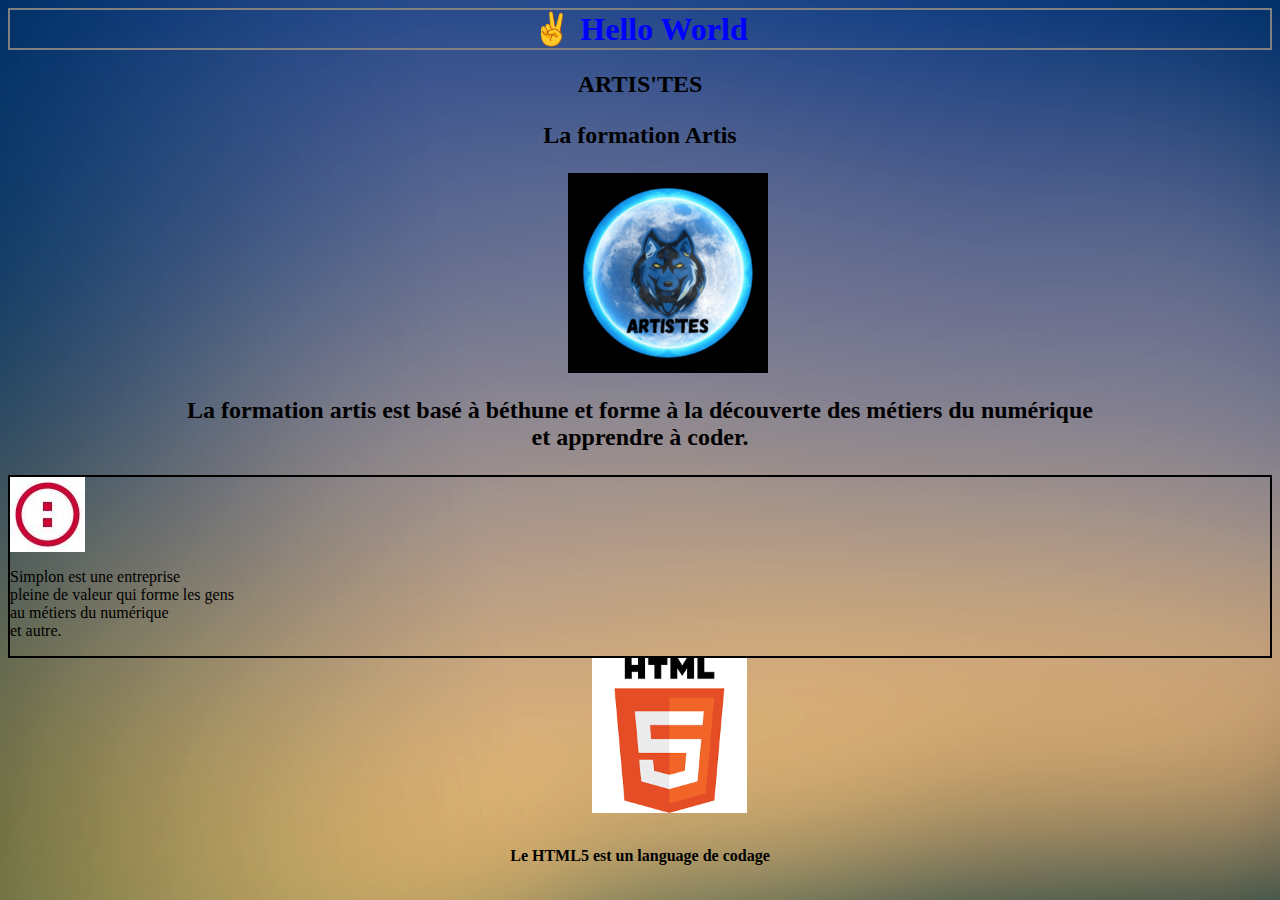
==== index.html @ 2ab48dfe "Update index.html" ====
<head>
<link rel="stylesheet" href="cs.css">
</head>
  <body>
  			<header>
   		<h1>✌ Hello World</h1>   
 	<h2>ARTIS'TES<br />
 <div class="text"><p>La formation Artis</p></div>
<div class="artistes"><img src="artiste_2.png"></div>
		<dic class="head"><p>La formation artis est basé à béthune et forme à la découverte des métiers du numérique<br />
			et apprendre à coder.</p></div>

</header>

		<article> 
				
			<div id="art"><img src="simplon_.jpg">
		<p>Simplon est une entreprise<br />
		pleine de valeur qui forme les gens<br /> 
		   au métiers du numérique<br />
		      et autre.</p></div>
		  
	
	</article>
	
    		<div class="image"><img src="HTM5_.png"></div><br />
				<dic class="text"><p><strong>Le HTML5 est un language de codage</strong></p></div>
    	
</body>
---- cs.css ----
h1
{
  color: blue;
    border: 2px solid grey;
  text-align: center;
}
.artistes
{
    margin-left: auto;
    margin-right: auto;
    width: 6em; 
}
.image
{
    margin-left: auto;
    margin-right: auto;
    width: 6em; 
}
h2
{
	text-align: center;
}
.text
{
	text-align: center;
}
body
{
	background-image: url(ce_.jpg); 
	background-repeat: no-repeat;
	background-position: center;

}

article
{
	border: 2px solid black;
	text-align: left;
}
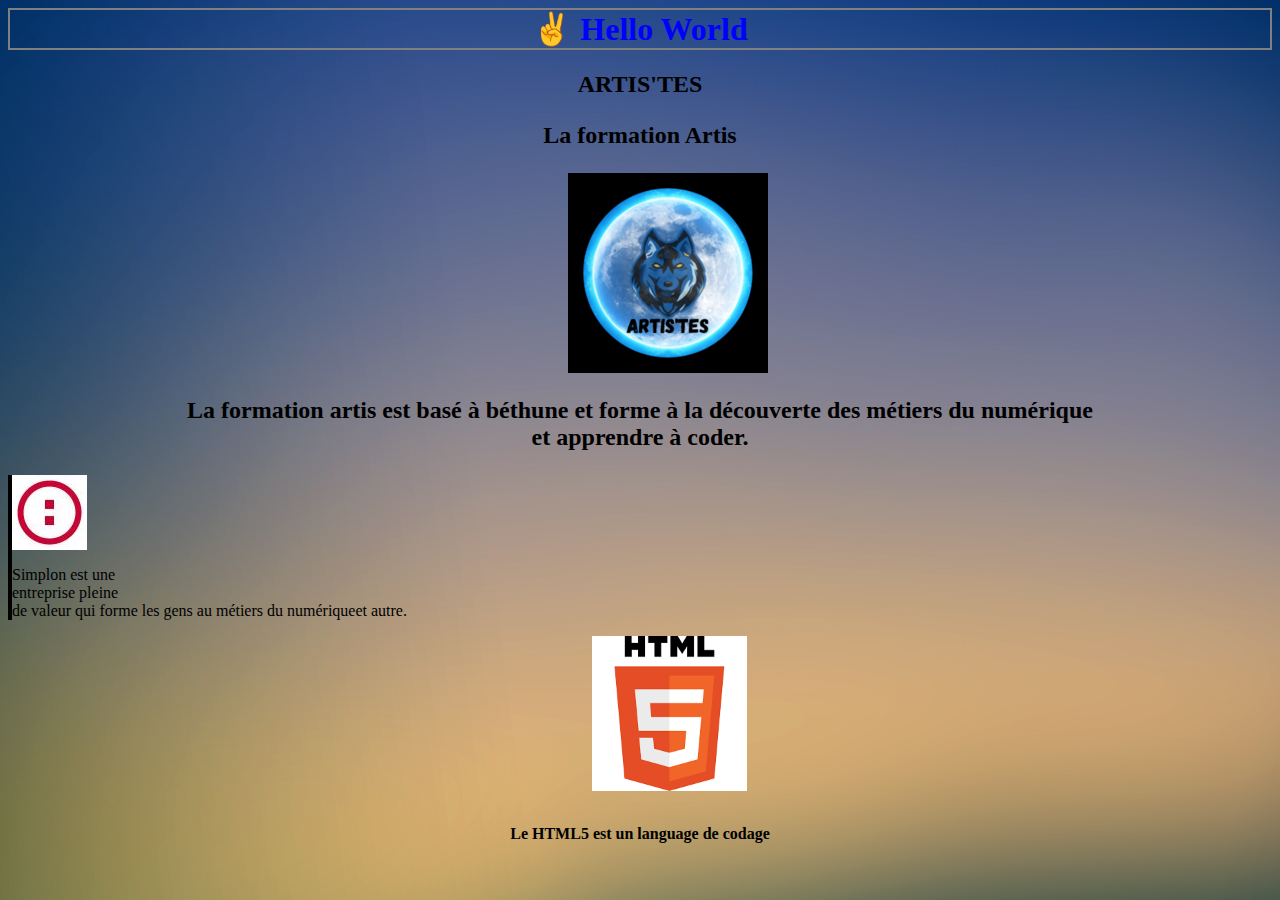
==== commit 372c5966: "Update index.html" ====
--- a/index.html
+++ b/index.html
@@ -15,10 +15,11 @@
 		<article> 
 				
 			<div id="art"><img src="simplon_.jpg">
-		<p>Simplon est une entreprise<br />
-		pleine de valeur qui forme les gens<br /> 
-		   au métiers du numérique<br />
-		      et autre.</p></div>
+		<p>Simplon est une<br />
+		entreprise pleine<br /> 
+		de valeur qui forme les 
+		gens au métiers du 
+		numériqueet autre.</p></div>
 		  
 	
 	</article>
--- a/cs.css
+++ b/cs.css
@@ -32,8 +32,9 @@
 
 }
 
-article
+#art
 {
-	border: 2px solid black;
+	border-left: 4px solid black;
 	text-align: left;
+	
 }
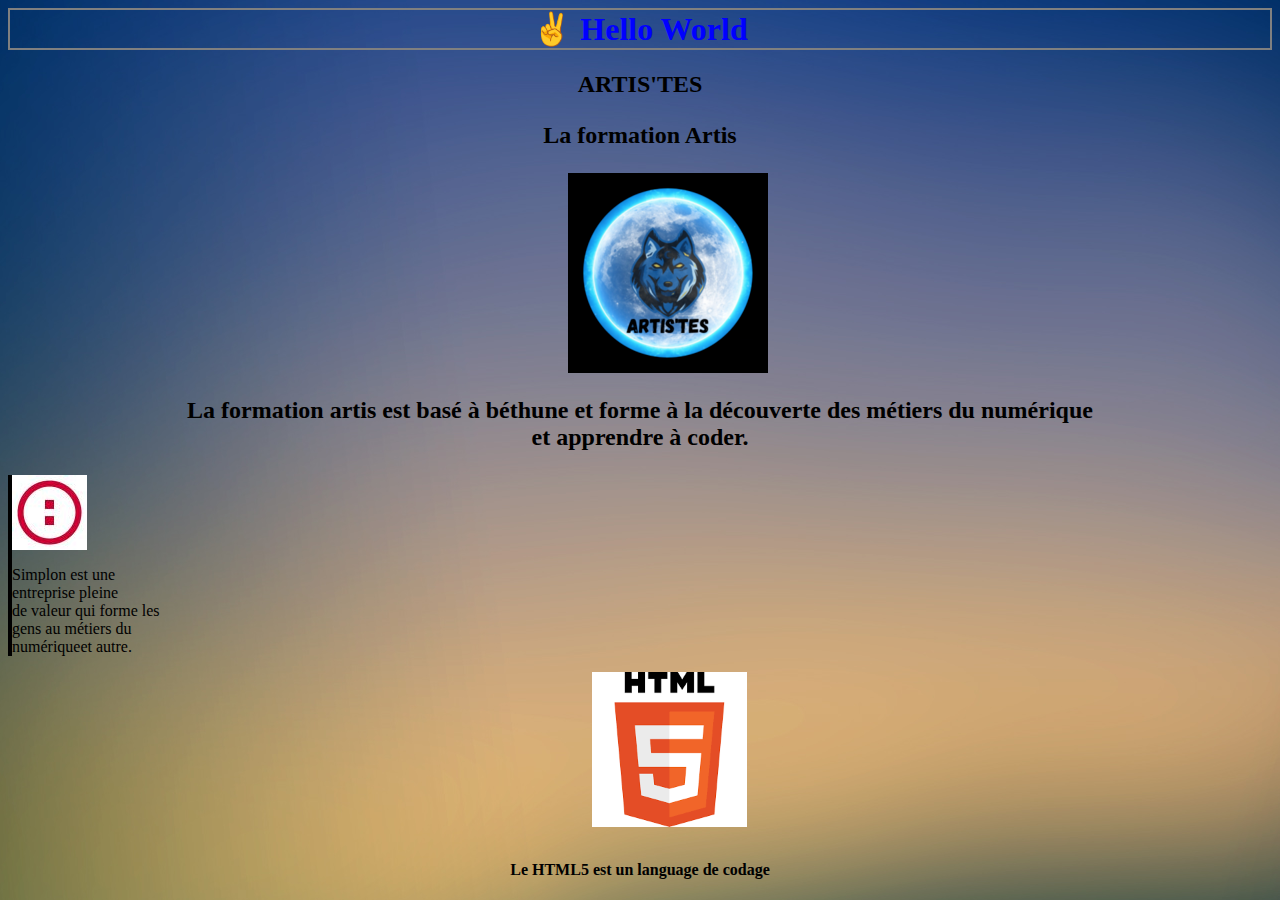
==== commit eef193b1: "Update index.html" ====
--- a/index.html
+++ b/index.html
@@ -17,8 +17,8 @@
 			<div id="art"><img src="simplon_.jpg">
 		<p>Simplon est une<br />
 		entreprise pleine<br /> 
-		de valeur qui forme les 
-		gens au métiers du 
+		de valeur qui forme les<br /> 
+		gens au métiers du<br />
 		numériqueet autre.</p></div>
 		  
 	
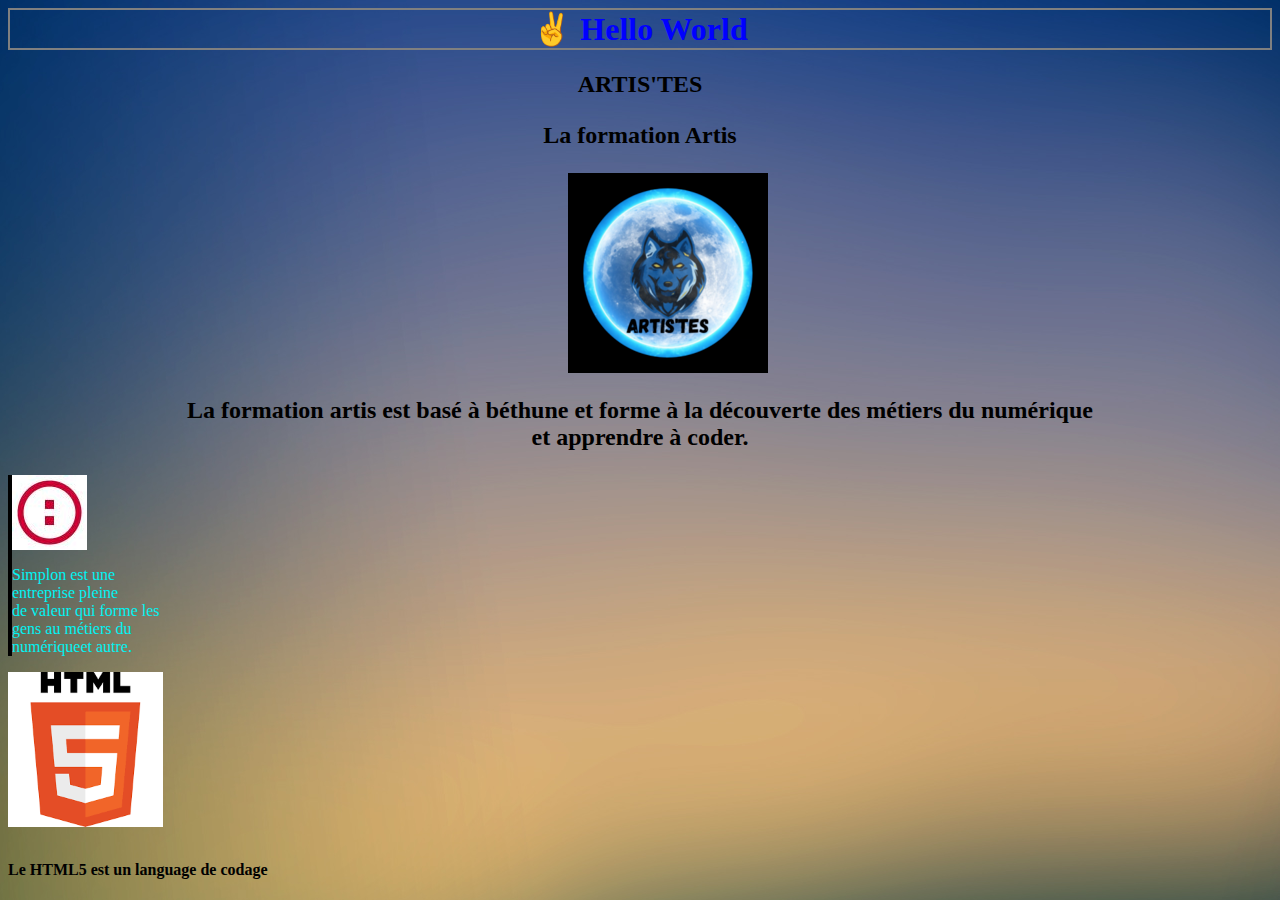
==== commit f602b8d0: "Update index.html" ====
--- a/index.html
+++ b/index.html
@@ -24,7 +24,7 @@
 	
 	</article>
 	
-    		<div class="image"><img src="HTM5_.png"></div><br />
-				<dic class="text"><p><strong>Le HTML5 est un language de codage</strong></p></div>
+    		<div class="HTM5"><img src="HTM5_.png"></div><br />
+		<p><strong>Le HTML5 est un language de codage</strong></p>
     	
 </body>
--- a/cs.css
+++ b/cs.css
@@ -36,5 +36,5 @@
 {
 	border-left: 4px solid black;
 	text-align: left;
-	
+	color: rgb(0,243,243);
 }
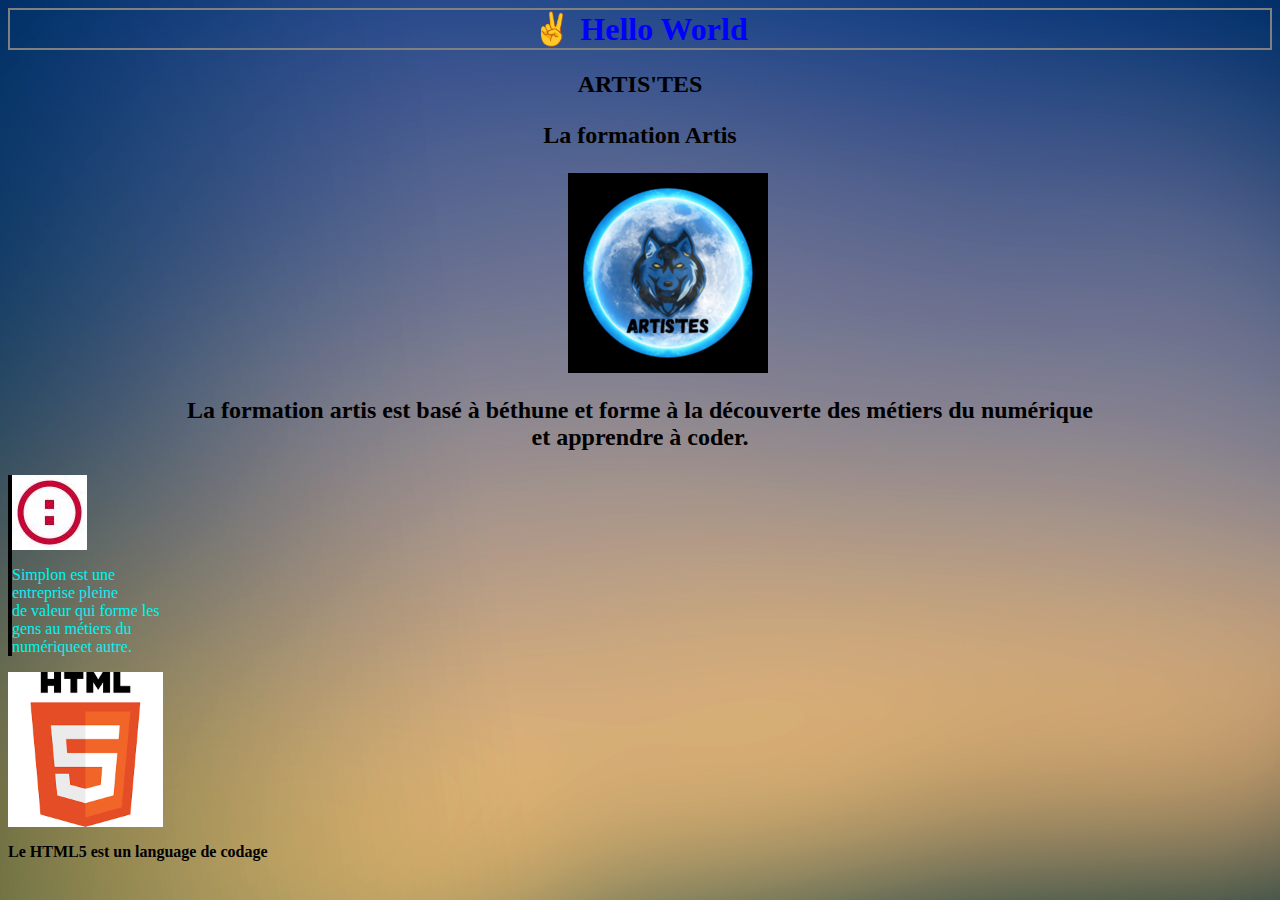
==== commit 5522376d: "Update index.html" ====
--- a/index.html
+++ b/index.html
@@ -24,7 +24,7 @@
 	
 	</article>
 	
-    		<div class="HTM5"><img src="HTM5_.png"></div><br />
-		<p><strong>Le HTML5 est un language de codage</strong></p>
+    		<div class="HTM5"><img src="HTM5_.png"><br />
+		<p><strong>Le HTML5 est un language de codage</strong></p></div>
     	
 </body>
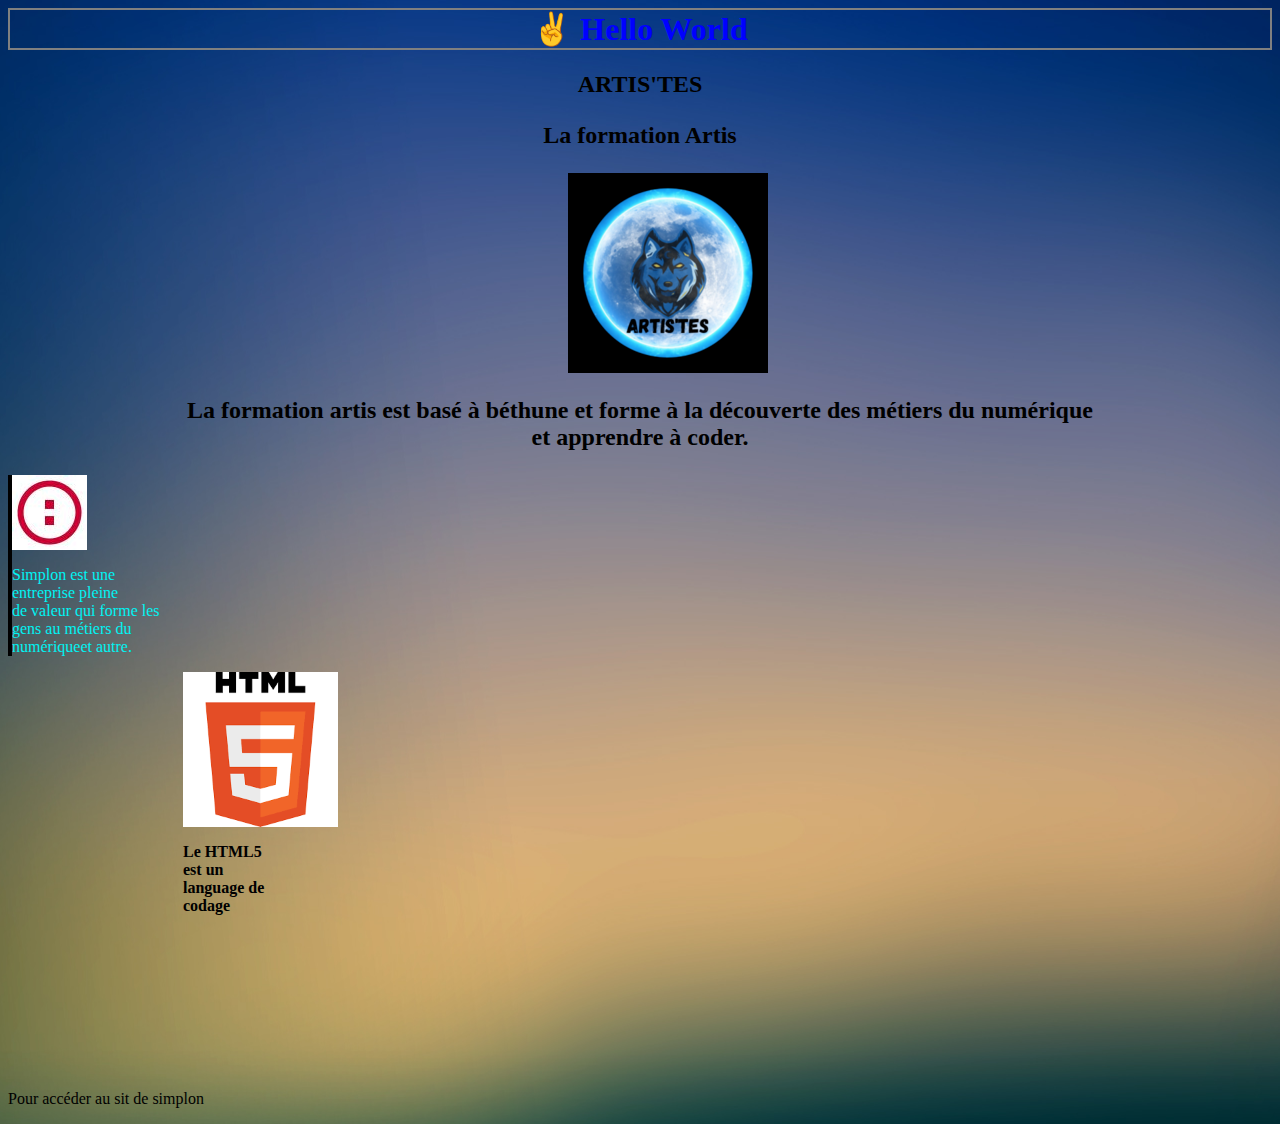
==== commit fc320555: "Update index.html" ====
--- a/index.html
+++ b/index.html
@@ -26,5 +26,8 @@
 	
     		<div class="HTM5"><img src="HTM5_.png"><br />
 		<p><strong>Le HTML5 est un language de codage</strong></p></div>
+				
+	<p>Pour accéder au sit de simplon 		
+	<a href="https://simplon.co/" target="blank" />
     	
 </body>
--- a/cs.css
+++ b/cs.css
@@ -10,11 +10,11 @@
     margin-right: auto;
     width: 6em; 
 }
-.image
+.HTM5
 {
-    margin-left: auto;
-    margin-right: auto;
+    margin-left: 175px;
     width: 6em; 
+    margin-bottom: 175px
 }
 h2
 {
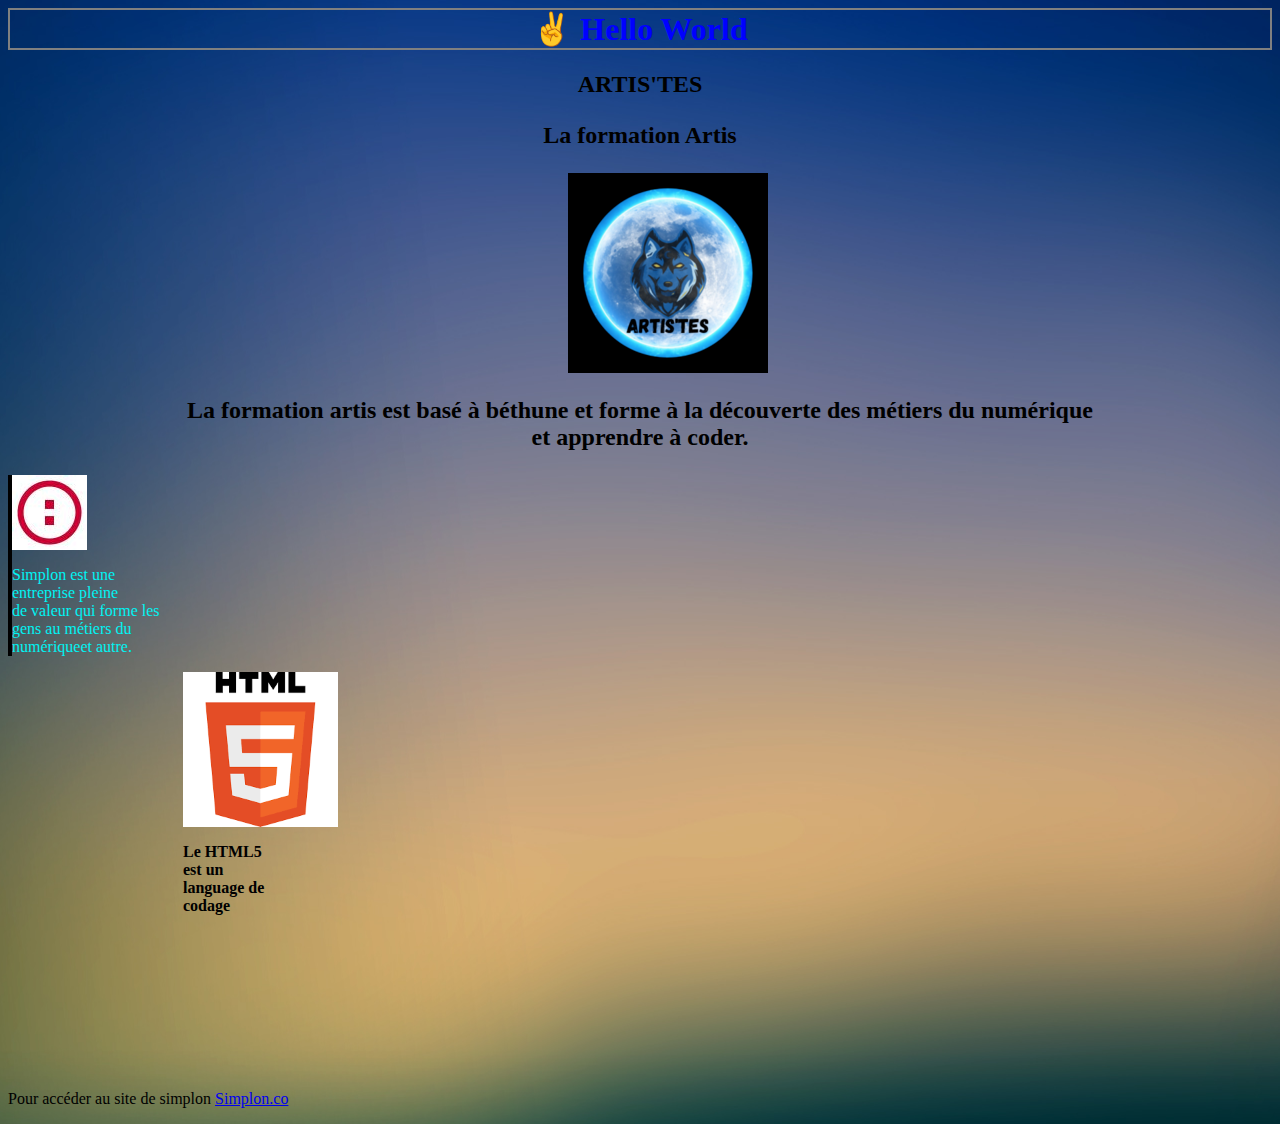
==== commit 7147b9d2: "Update index.html" ====
--- a/index.html
+++ b/index.html
@@ -27,7 +27,7 @@
     		<div class="HTM5"><img src="HTM5_.png"><br />
 		<p><strong>Le HTML5 est un language de codage</strong></p></div>
 				
-	<p>Pour accéder au sit de simplon 		
-	<a href="https://simplon.co/" target="blank" />
+	<p>Pour accéder au site de simplon 		
+		<a href="https://simplon.co/" target="blank">Simplon.co</a>
     	
 </body>
